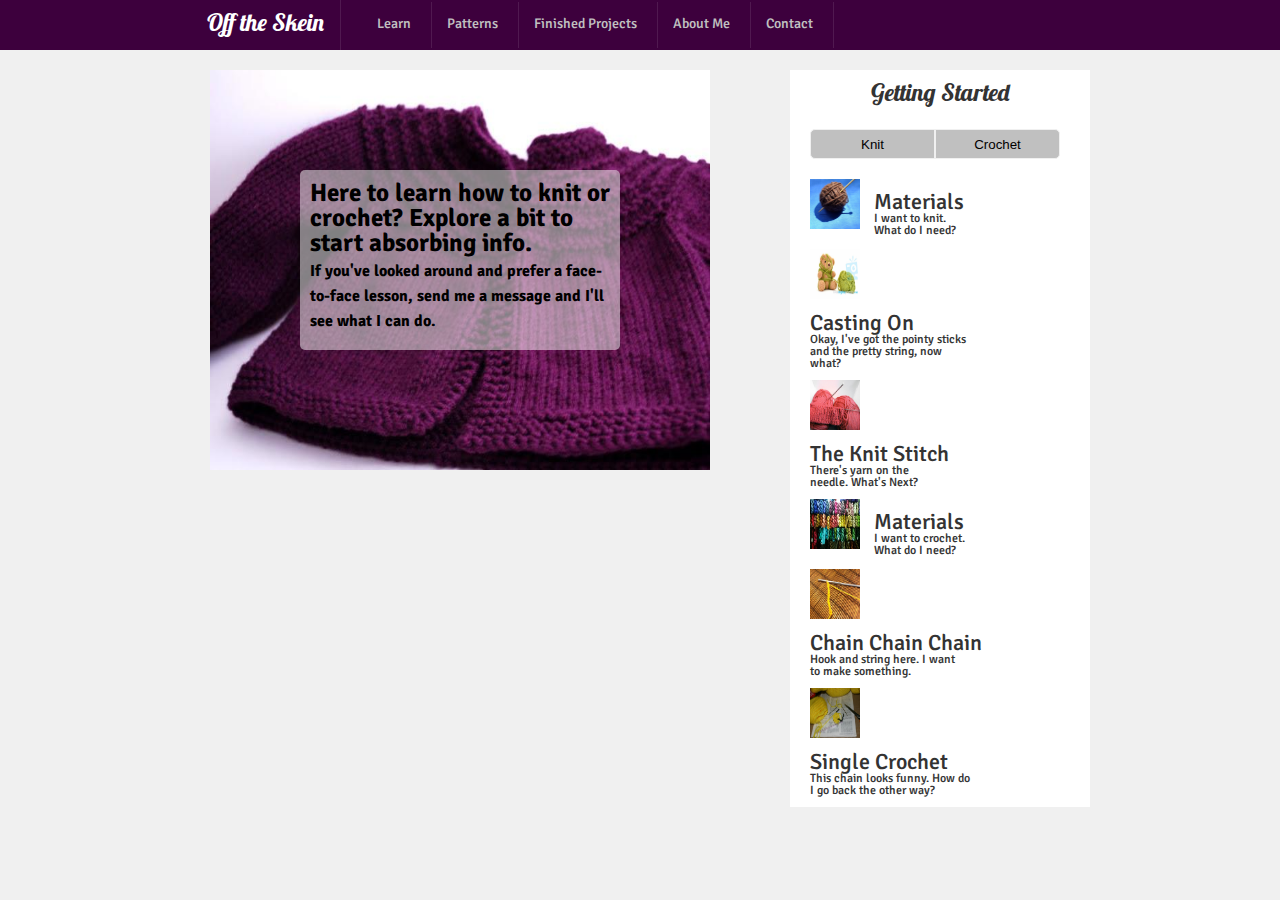
==== index.html @ 9789589d "css & image updates" ====
<!DOCTYPE html>
<head>
	<title>Off the Skein - Knit and Crochet
	</title>
	<link rel="stylesheet" type="text/css" href="style.css" />
	<link rel="stylesheet" type="text/css" href="reset.css" />
	<link href='http://fonts.googleapis.com/css?family=Lobster|Shadows+Into+Light' rel='stylesheet' type='text/css'>
	<link href='http://fonts.googleapis.com/css?family=Signika:400,300,600,700' rel='stylesheet' type='text/css'>
	<meta charset="utf-8">
</head>
<body>
	<header>
		<div id="header-wrapper">
			<div id="header-left">
				<ul>
					<li>
						<a id="title" href="index.html">
							<div id="title-wrapper">
								<h3>Off the Skein</h3>
							</div>
						</a>
					</li>
					<li>
						<a href="learn.html">
							<div class="link-wrapper">
								<h5>Learn</h5>
							</div>
						</a>
					</li>
					<li>
						<a href="patterns.html">
							<div class="link-wrapper">
								<h5>Patterns</h5>
							</div>
						</a>
					</li>
					<li>
						<a href="finished.html">
							<div class="link-wrapper">
								<h5>Finished Projects</h5>
							</div>
						</a>
					</li>
					<li>
						<a href="about.html">
							<div class="link-wrapper">
								<h5>About Me</h5>
							</div>
						</a>
					</li>
					<li>
						<a href="contact.html">
							<div class="link-wrapper">
								<h5>Contact</h5>
							</div>
						</a>
					</li>
				</ul>
			</div>
			<div id="header-right">
				<ul>
					<li>
						<a href="!http://static.viewbook.com/images/social_icons/facebook_32.png!:http://https://www.facebook.com/OffTheSkein">Facebook</a>
					</li>
					<li>
						<a data-pin-do="buttonFollow" href="http://www.pinterest.com/lhicks42/">Pinterest</a>
						<!-- Please call pinit.js only once per page -->
						<script type="text/javascript" async src="//assets.pinterest.com/js/pinit.js"></script>
					</li>
					<li>
						<a href="https://www.etsy.com/shop/OffTheSkein?ref=l2-shopheader-name">Etsy</a>
					</li>
				</ul>
			</div>
		</div>	
	</header>
	<div id="middle-wrapper">
		<section>
			<div id="background-direction-wrapper">
				<div id="direction-wrapper">
					<p>Here to learn how to knit or crochet? Explore a bit to start absorbing info.<br><span>If you've looked around and prefer a face-to-face lesson, send me a <a href="contact.html">message</a> and I'll see what I can do.</span></p>
				</div>
			</div>
		</section>
		<aside>
			<div id="good-stuff-wrapper">
				<div id="heading-wrapper">
					<h3>Getting Started</h3>
				</div>
				<div id="button-wrapper">
					<button id="left-button" class="craft-type-button">Knit</button>
					<button id="right-button" class="craft-type-button">Crochet</button>
				</div>
				<div id="knitting-thumbs">
					<ul>
						<li>
							<a href="http://www.youtube.com/watch?v=bh2YSbHoeXE">
								<div class="lesson-link">
									<img class="thumb-image" src="knitmaterials.jpg" alt="materials" />
									<div class="lesson-text">
										<h4>Materials</h4>
										<div class="lesson-intro">
											<h6>I want to knit. What do I need?</h6>
										</div>
									</div>
								</div>
							</a>
						</li>
						<li>
							<a href="http://www.youtube.com/watch?v=nWJQvsZ6kT0">
								<div class="lesson-link">
									<img class="thumb-image" src="knitcaston.jpg" alt="casting on" />
									<div class="lesson-text">
										<h4>Casting On</h4>
										<div class="lesson-intro">
											<h6>Okay, I've got the pointy sticks and the pretty string, now what?</h6>
										</div>
									</div>
								</div>
							</a>
						</li>
						<li>
							<a href="http://www.youtube.com/watch?v=x4kSztvq-vI">
								<div class="lesson-link">
									<img class="thumb-image" src="knitstitch.jpg" alt="knit stitch" />
									<div class="lesson-text">
										<h4>The Knit Stitch</h4>
										<div class="lesson-intro">
											<h6>There's yarn on the needle. What's Next?</h6>
										</div>
									</div>
								</div>
							</a>
						</li>
					</ul>
				</div>
				<div id="crochet-thumbs">
					<ul>
						<li>
							<a href="http://www.youtube.com/watch?v=3do-GdT_8Nc">
								<div class="lesson-link">
									<img class="thumb-image" src="crochetmaterials.jpg" alt="crochet materials" />
									<div class="lesson-text">
										<h4>Materials</h4>
										<div class="lesson-intro">
											<h6>I want to crochet. What do I need?</h6>
										</div>
									</div>
								</div>
							</a>
						</li>
						<li>
							<a href="http://www.youtube.com/watch?v=GjoVWbYhWuc">
								<div class="lesson-link">
									<img class="thumb-image" src="crochetchain.jpg" alt="chain" />
									<div class="lesson-text">
										<h4>Chain Chain Chain</h4>
										<div class="lesson-intro">
											<h6>Hook and string here. I want to make something.</h6>
										</div>
									</div>
								</div>
							</a>
						</li>
						<li>
							<a href="http://www.youtube.com/watch?v=wgVOkQcf5qw">
								<div class="lesson-link">
									<img class="thumb-image" src="singlecrochet.jpg" alt="the next row" />
									<div class="lesson-text">
										<h4>Single Crochet</h4>
										<div class="lesson-intro">
											<h6>This chain looks funny. How do I go back the other way?</h6>
										</div>
									</div>
								</div>
							</a>
						</li>
					</ul>	
				</div>
			</div>
		</aside>
	</div>
	<footer>
		
	</footer>
</body>
</html>
---- style.css ----
* {
	/*border: 1px solid red !important;*/
}
body {
	background-color: #f0f0f0;
}
h1, h2, h3 {
	font-family: 'Lobster',verdana,arial,sans-serif !important;
}
h4, h5, h6, p {
	font-family: 'Signika', verdana, arial, sans-serif !important;
}
h1 {
	font-size: 28px !important;
	font-weight: 700 !important;
}
h2 {
	font-size: 26px !important;
	font-weight: 600 !important;
}
h3 {
	font-size: 24px !important;
	font-weight: 500 !important;
}
h4 {
	font-size: 22px !important;
	font-weight: 500 !important;
}
h5 {
	font-size: 14px !important;
	font-weight: 500 !important;
}
h6 {
	font-size: 12px !important;
	font-weight: 500 !important;
}
a {
	text-decoration: none;
	color: inherit;
}
/*******header************/
#header-wrapper, #middle-wrapper {
	max-width: 900px;
	margin: auto;
}
header {
	position: relative;
	overflow: hidden;
	height: 50px;
	background-color: #3d003d;
}
#header-left, #header-right, header ul li {
	display: inline-block;
}
header ul li {
	padding-right: 10px;
	float: left;
}
#header-left, #header-right {
	vertical-align: middle;
}
#header-left {
	float: left;
	left: 0;
	width: 640px;
}
#header-right {
	float: right;
	margin-left: 610px;
}
#title-wrapper {
	color: #fff;
	height: 50px;
	width: 150px;
	text-align: center;
}
#title-wrapper, .link-wrapper {
	border-right: 1px solid #501950;
}
#title-wrapper h3 {
	padding-top: 10px;
}
.link-wrapper {
	width: 100%;
	height: 46px;
	text-align: center;
	margin: 2px auto;
	padding: 0 10px;
	float: left;
}
.link-wrapper h5 {
	color: #c0c0c0;
	padding-top: 15px;
	padding-left: 5px;
}
/****middle**********/
#middle-wrapper {
	position: relative;
	color: #333;
}
section {
	float: left;
	width: 500px;	
}
#background-direction-wrapper {
	width: 500px;
	height: 300px;
	background-image: url('babysweater.jpg');
	background-size: 500px 400px;
	background-repeat: no-repeat;
	background-color: transparent;
	margin: 20px;
	padding-top: 100px;
}
#direction-wrapper {
	margin: auto;
	background: rgba(255, 255, 255, 0.5);
	width: 320px;
	height: 180px;
	border-radius: 5px;
}
section p {
	width: 300px;
	height: 200px;
	font-size: 25px;
	margin: 0 auto;
	font-weight: bold;
	color: #000;
	padding-top: 10px;
}
section p span {
	font-size: 16px;
}
section p a:hover {
	text-decoration: underline;
	color: #c0c0c0;
}
/***aside***/
aside {
	float: right;
	margin-left: 550px;
	width: 300px;
}
#good-stuff-wrapper {
	margin-top: 20px;
	background-color: #fff;
	padding: 10px;
}
#heading-wrapper {
	text-align: center;
}
aside h3 {
	padding-bottom: 15px;
	margin: auto;
}
button {
	border: 1px solid #f0f0f0;
	background-color: #c0c0c0;
	width: 125px;
	height: 30px;
	float: left;
	margin-bottom: 10px;
}
#button-wrapper {
	margin: 10px;
}
#left-button {
	border-radius: 5px 0 0 5px;
}
#right-button {
	border-radius: 0 5px 5px 0;
}
#knitting-thumbs ul li, #crochet-thumbs ul li, .thumb-image, .lesson-text {
	display: inline-block;
	padding: 5px;
}
#knitting-thumbs ul li, #crochet-thumbs ul li {
	width: 100%;
	height: 60px;
}
.thumb-image {
	height: 50px;
	width: 50px;
}
.lesson-intro {
	width: 60%;
}
/***media queries***/
@media screen and (max-width: 820px) {
	
}
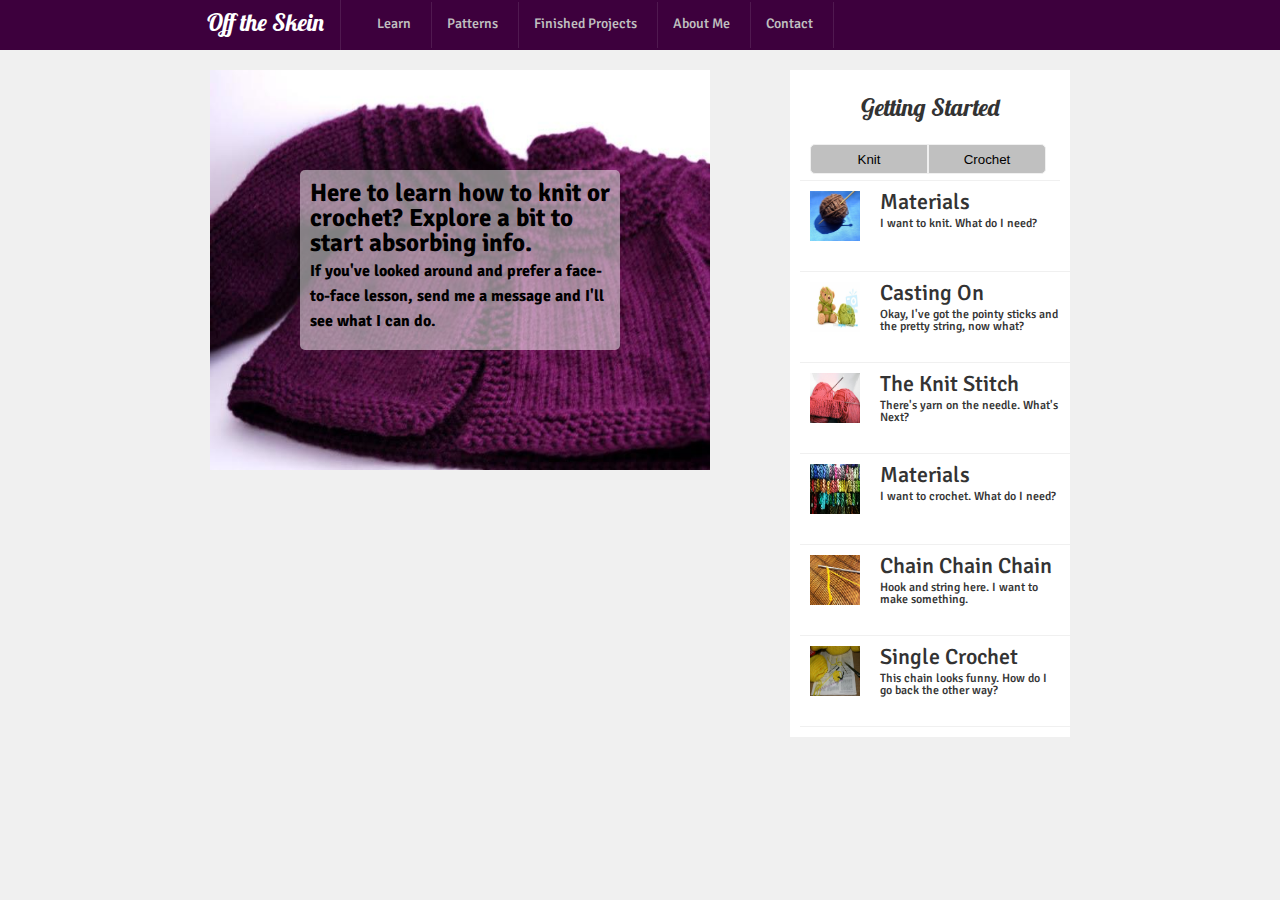
==== commit 509bcb84: "CSS updates" ====
--- a/index.html
+++ b/index.html
@@ -89,7 +89,7 @@
 				</div>
 				<div id="button-wrapper">
 					<button id="left-button" class="craft-type-button">Knit</button>
-					<button id="right-button" class="craft-type-button">Crochet</button>
+					<button id="right-button" class="craft-type-button">Crochet</button><br>
 				</div>
 				<div id="knitting-thumbs">
 					<ul>
--- a/style.css
+++ b/style.css
@@ -142,7 +142,7 @@
 	width: 300px;
 }
 #good-stuff-wrapper {
-	margin-top: 20px;
+	margin: 20px 20px 0 0;
 	background-color: #fff;
 	padding: 10px;
 }
@@ -150,16 +150,20 @@
 	text-align: center;
 }
 aside h3 {
-	padding-bottom: 15px;
+	padding: 15px 0;
 	margin: auto;
 }
 button {
 	border: 1px solid #f0f0f0;
 	background-color: #c0c0c0;
-	width: 125px;
+	width: 118px;
 	height: 30px;
 	float: left;
 	margin-bottom: 10px;
+}
+button:hover, {
+	background-color: #404040;
+	color: #f0f0f0;
 }
 #button-wrapper {
 	margin: 10px;
@@ -171,19 +175,33 @@
 	border-radius: 0 5px 5px 0;
 }
 #knitting-thumbs ul li, #crochet-thumbs ul li, .thumb-image, .lesson-text {
-	display: inline-block;
 	padding: 5px;
+	display: block;
+	margin-bottom: 5px;
 }
 #knitting-thumbs ul li, #crochet-thumbs ul li {
-	width: 100%;
-	height: 60px;
+	width: 260px;
+	height: 80px;
+	border-bottom: 1px solid #f0f0f0;
+	margin: auto;
+}
+#knitting-thumbs {
+	margin-top: 20px;
+	border-top: 1px solid #f0f0f0;
 }
 .thumb-image {
 	height: 50px;
 	width: 50px;
+	float: left;
+	top: 0;
+}
+.lesson-text {
+	float: right;
+	width: 180px;
+	top: 0;
 }
 .lesson-intro {
-	width: 60%;
+	padding-top: 5px;
 }
 /***media queries***/
 @media screen and (max-width: 820px) {
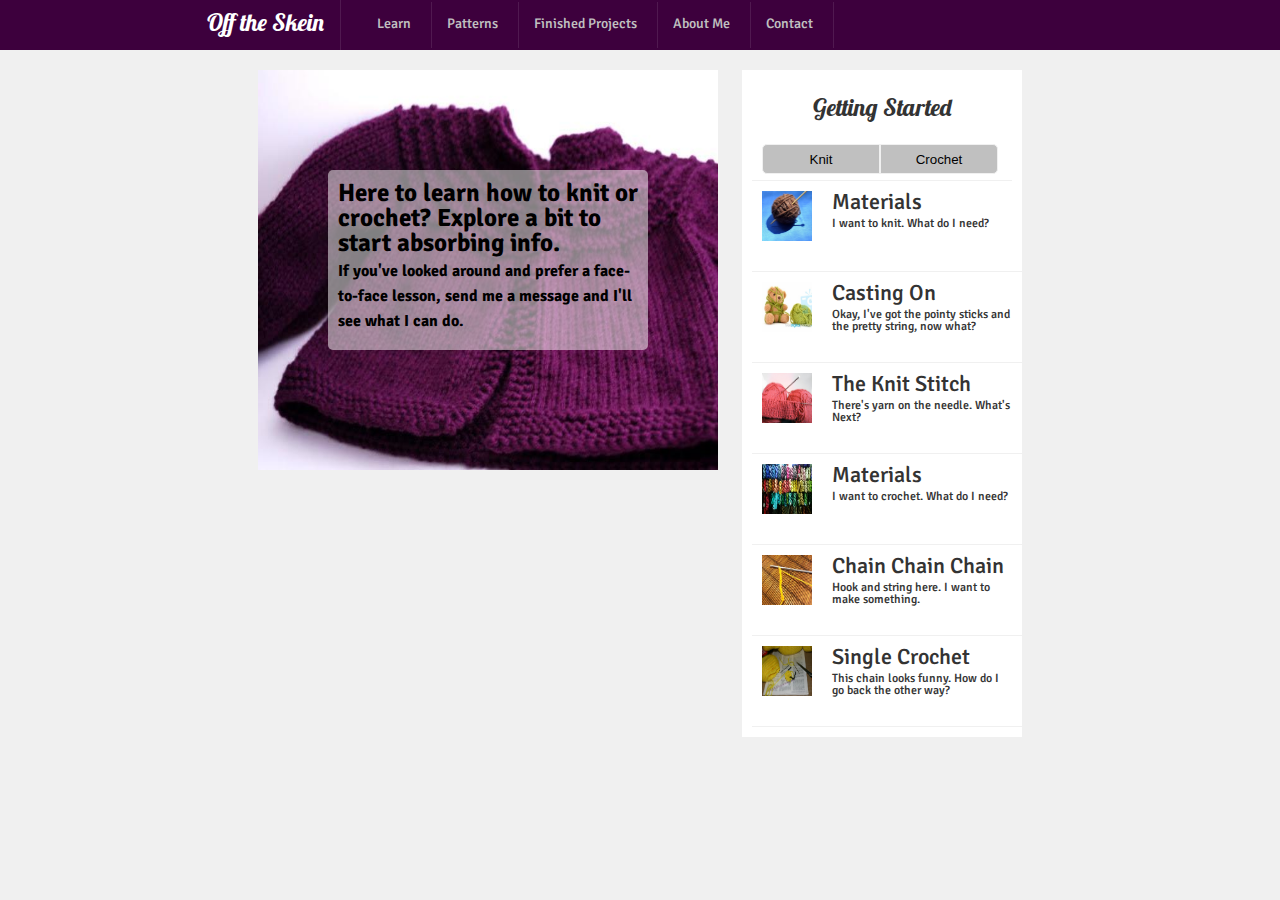
==== commit 3d2dd0cd: "responsive updates" ====
--- a/index.html
+++ b/index.html
@@ -75,110 +75,114 @@
 		</div>	
 	</header>
 	<div id="middle-wrapper">
-		<section>
-			<div id="background-direction-wrapper">
-				<div id="direction-wrapper">
-					<p>Here to learn how to knit or crochet? Explore a bit to start absorbing info.<br><span>If you've looked around and prefer a face-to-face lesson, send me a <a href="contact.html">message</a> and I'll see what I can do.</span></p>
+		<div id="section-wrapper">
+			<section>
+				<div id="background-direction-wrapper">
+					<div id="direction-wrapper">
+						<p>Here to learn how to knit or crochet? Explore a bit to start absorbing info.<br><span>If you've looked around and prefer a face-to-face lesson, send me a <a href="contact.html">message</a> and I'll see what I can do.</span></p>
+					</div>
 				</div>
-			</div>
-		</section>
-		<aside>
-			<div id="good-stuff-wrapper">
-				<div id="heading-wrapper">
-					<h3>Getting Started</h3>
-				</div>
-				<div id="button-wrapper">
-					<button id="left-button" class="craft-type-button">Knit</button>
-					<button id="right-button" class="craft-type-button">Crochet</button><br>
-				</div>
-				<div id="knitting-thumbs">
-					<ul>
-						<li>
-							<a href="http://www.youtube.com/watch?v=bh2YSbHoeXE">
-								<div class="lesson-link">
-									<img class="thumb-image" src="knitmaterials.jpg" alt="materials" />
-									<div class="lesson-text">
-										<h4>Materials</h4>
-										<div class="lesson-intro">
-											<h6>I want to knit. What do I need?</h6>
+			</section>
+		</div>
+		<div id="aside-wrapper">
+			<aside>
+				<div id="good-stuff-wrapper">
+					<div id="heading-wrapper">
+						<h3>Getting Started</h3>
+					</div>
+					<div id="button-wrapper">
+						<button id="left-button" class="craft-type-button">Knit</button>
+						<button id="right-button" class="craft-type-button">Crochet</button><br>	
+					</div>
+					<div id="knitting-thumbs">
+						<ul>
+							<li>
+								<a href="http://www.youtube.com/watch?v=bh2YSbHoeXE">
+									<div class="lesson-link">
+										<img class="thumb-image" src="knitmaterials.jpg" alt="materials" />
+										<div class="lesson-text">
+											<h4>Materials</h4>
+											<div class="lesson-intro">
+												<h6>I want to knit. What do I need?</h6>
+											</div>
 										</div>
 									</div>
-								</div>
-							</a>
-						</li>
-						<li>
-							<a href="http://www.youtube.com/watch?v=nWJQvsZ6kT0">
-								<div class="lesson-link">
-									<img class="thumb-image" src="knitcaston.jpg" alt="casting on" />
-									<div class="lesson-text">
-										<h4>Casting On</h4>
-										<div class="lesson-intro">
-											<h6>Okay, I've got the pointy sticks and the pretty string, now what?</h6>
+								</a>
+							</li>
+							<li>
+								<a href="http://www.youtube.com/watch?v=nWJQvsZ6kT0">
+									<div class="lesson-link">
+										<img class="thumb-image" src="knitcaston.jpg" alt="casting on" />
+										<div class="lesson-text">
+											<h4>Casting On</h4>
+											<div class="lesson-intro">
+												<h6>Okay, I've got the pointy sticks and the pretty string, now what?</h6>
+											</div>
 										</div>
 									</div>
-								</div>
-							</a>
-						</li>
-						<li>
-							<a href="http://www.youtube.com/watch?v=x4kSztvq-vI">
-								<div class="lesson-link">
-									<img class="thumb-image" src="knitstitch.jpg" alt="knit stitch" />
-									<div class="lesson-text">
-										<h4>The Knit Stitch</h4>
-										<div class="lesson-intro">
-											<h6>There's yarn on the needle. What's Next?</h6>
+								</a>
+							</li>
+							<li>
+								<a href="http://www.youtube.com/watch?v=x4kSztvq-vI">
+									<div class="lesson-link">
+										<img class="thumb-image" src="knitstitch.jpg" alt="knit stitch" />
+										<div class="lesson-text">
+											<h4>The Knit Stitch</h4>
+											<div class="lesson-intro">
+												<h6>There's yarn on the needle. What's Next?</h6>
+											</div>
 										</div>
 									</div>
-								</div>
-							</a>
-						</li>
-					</ul>
-				</div>
-				<div id="crochet-thumbs">
-					<ul>
-						<li>
-							<a href="http://www.youtube.com/watch?v=3do-GdT_8Nc">
-								<div class="lesson-link">
-									<img class="thumb-image" src="crochetmaterials.jpg" alt="crochet materials" />
-									<div class="lesson-text">
-										<h4>Materials</h4>
-										<div class="lesson-intro">
-											<h6>I want to crochet. What do I need?</h6>
+								</a>
+							</li>
+						</ul>
+					</div>
+					<div id="crochet-thumbs">
+						<ul>
+							<li>
+								<a href="http://www.youtube.com/watch?v=3do-GdT_8Nc">
+									<div class="lesson-link">
+										<img class="thumb-image" src="crochetmaterials.jpg" alt="crochet materials" />
+										<div class="lesson-text">
+											<h4>Materials</h4>
+											<div class="lesson-intro">
+												<h6>I want to crochet. What do I need?</h6>
+											</div>
 										</div>
 									</div>
-								</div>
-							</a>
-						</li>
-						<li>
-							<a href="http://www.youtube.com/watch?v=GjoVWbYhWuc">
-								<div class="lesson-link">
-									<img class="thumb-image" src="crochetchain.jpg" alt="chain" />
-									<div class="lesson-text">
-										<h4>Chain Chain Chain</h4>
-										<div class="lesson-intro">
-											<h6>Hook and string here. I want to make something.</h6>
+								</a>
+							</li>
+							<li>
+								<a href="http://www.youtube.com/watch?v=GjoVWbYhWuc">
+									<div class="lesson-link">
+										<img class="thumb-image" src="crochetchain.jpg" alt="chain" />
+										<div class="lesson-text">
+											<h4>Chain Chain Chain</h4>
+											<div class="lesson-intro">
+												<h6>Hook and string here. I want to make something.</h6>
+											</div>
 										</div>
 									</div>
-								</div>
-							</a>
-						</li>
-						<li>
-							<a href="http://www.youtube.com/watch?v=wgVOkQcf5qw">
-								<div class="lesson-link">
-									<img class="thumb-image" src="singlecrochet.jpg" alt="the next row" />
-									<div class="lesson-text">
-										<h4>Single Crochet</h4>
-										<div class="lesson-intro">
-											<h6>This chain looks funny. How do I go back the other way?</h6>
+								</a>
+							</li>
+							<li>
+								<a href="http://www.youtube.com/watch?v=wgVOkQcf5qw">
+									<div class="lesson-link">
+										<img class="thumb-image" src="singlecrochet.jpg" alt="the next row" />
+										<div class="lesson-text">
+											<h4>Single Crochet</h4>
+											<div class="lesson-intro">
+												<h6>This chain looks funny. How do I go back the other way?</h6>
+											</div>
 										</div>
 									</div>
-								</div>
-							</a>
-						</li>
-					</ul>	
+								</a>
+							</li>
+						</ul>	
+					</div>
 				</div>
-			</div>
-		</aside>
+			</aside>
+		</div>
 	</div>
 	<footer>
 		
--- a/style.css
+++ b/style.css
@@ -48,8 +48,9 @@
 	overflow: hidden;
 	height: 50px;
 	background-color: #3d003d;
-}
-#header-left, #header-right, header ul li {
+	width: 100%;
+}
+#header-left, #header-right, header ul li, #section-wrapper, #aside-wrapper {
 	display: inline-block;
 }
 header ul li {
@@ -97,16 +98,23 @@
 #middle-wrapper {
 	position: relative;
 	color: #333;
-}
-section {
-	float: left;
+	max-width: 900px;
+	text-align: center;
+	vertical-align: top;
+}
+#section-wrapper, #aside-wrapper {
+	margin: 0 auto;
+	text-align: left;
+	vertical-align: top;
+}
+#section-wrapper {
 	width: 500px;	
 }
 #background-direction-wrapper {
-	width: 500px;
+	max-width: 500px;
 	height: 300px;
 	background-image: url('babysweater.jpg');
-	background-size: 500px 400px;
+	background-size: 100% 100%;
 	background-repeat: no-repeat;
 	background-color: transparent;
 	margin: 20px;
@@ -137,8 +145,6 @@
 }
 /***aside***/
 aside {
-	float: right;
-	margin-left: 550px;
 	width: 300px;
 }
 #good-stuff-wrapper {
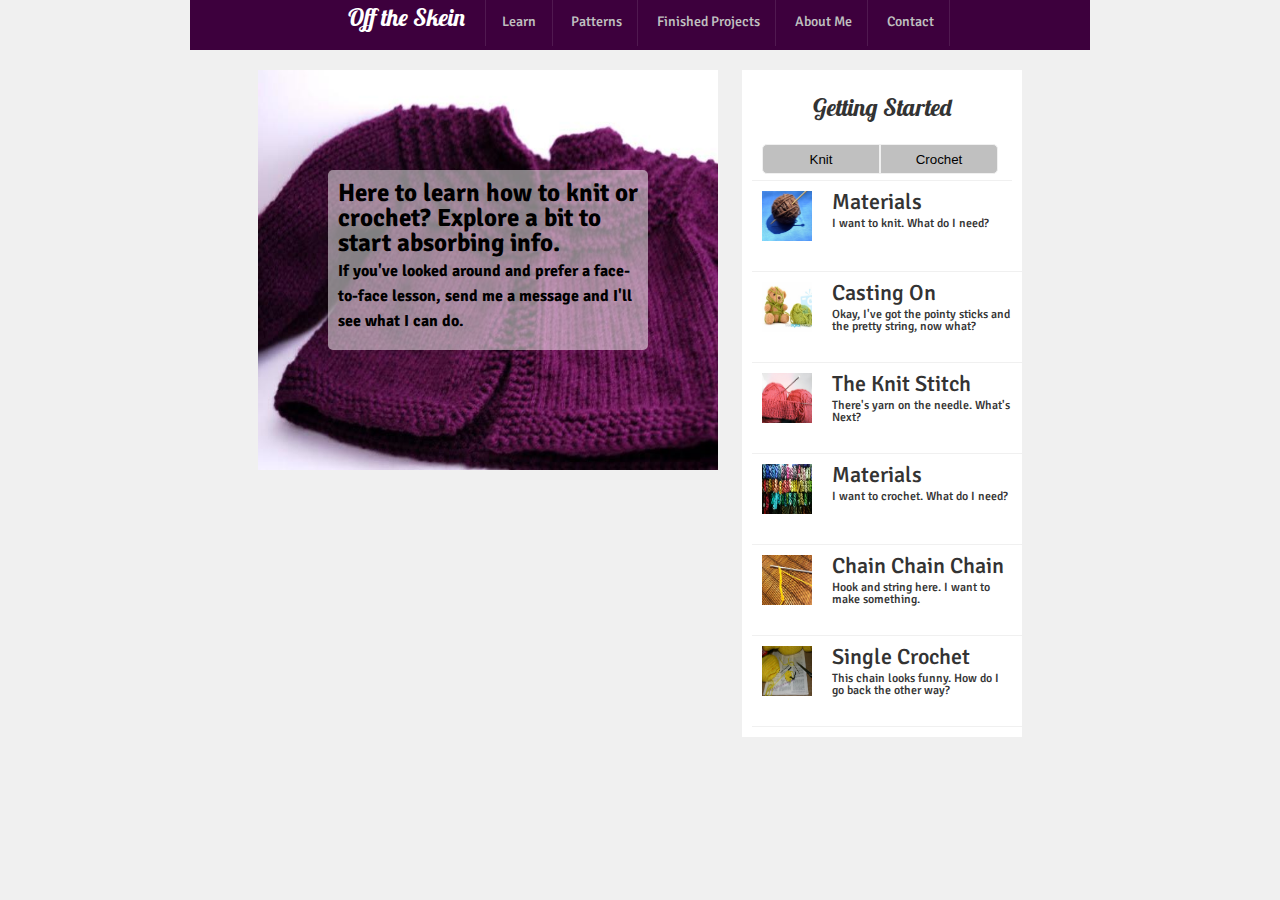
==== commit be527b5b: "header updates" ====
--- a/index.html
+++ b/index.html
@@ -11,67 +11,50 @@
 <body>
 	<header>
 		<div id="header-wrapper">
-			<div id="header-left">
-				<ul>
-					<li>
-						<a id="title" href="index.html">
-							<div id="title-wrapper">
-								<h3>Off the Skein</h3>
-							</div>
-						</a>
-					</li>
-					<li>
-						<a href="learn.html">
-							<div class="link-wrapper">
-								<h5>Learn</h5>
-							</div>
-						</a>
-					</li>
-					<li>
-						<a href="patterns.html">
-							<div class="link-wrapper">
-								<h5>Patterns</h5>
-							</div>
-						</a>
-					</li>
-					<li>
-						<a href="finished.html">
-							<div class="link-wrapper">
-								<h5>Finished Projects</h5>
-							</div>
-						</a>
-					</li>
-					<li>
-						<a href="about.html">
-							<div class="link-wrapper">
-								<h5>About Me</h5>
-							</div>
-						</a>
-					</li>
-					<li>
-						<a href="contact.html">
-							<div class="link-wrapper">
-								<h5>Contact</h5>
-							</div>
-						</a>
-					</li>
-				</ul>
-			</div>
-			<div id="header-right">
-				<ul>
-					<li>
-						<a href="!http://static.viewbook.com/images/social_icons/facebook_32.png!:http://https://www.facebook.com/OffTheSkein">Facebook</a>
-					</li>
-					<li>
-						<a data-pin-do="buttonFollow" href="http://www.pinterest.com/lhicks42/">Pinterest</a>
-						<!-- Please call pinit.js only once per page -->
-						<script type="text/javascript" async src="//assets.pinterest.com/js/pinit.js"></script>
-					</li>
-					<li>
-						<a href="https://www.etsy.com/shop/OffTheSkein?ref=l2-shopheader-name">Etsy</a>
-					</li>
-				</ul>
-			</div>
+			<ul>
+				<li>
+					<a id="title" href="index.html">
+						<div id="title-wrapper">
+							<h3>Off the Skein</h3>
+						</div>
+					</a>
+				</li>
+				<li>
+					<a href="learn.html">
+						<div id="first-link" class="link-wrapper">
+							<h5>Learn</h5>
+						</div>
+					</a>
+				</li>
+				<li>
+					<a href="patterns.html">
+						<div class="link-wrapper">
+							<h5>Patterns</h5>
+						</div>
+					</a>
+				</li>
+				<li>
+					<a href="finished.html">
+						<div class="link-wrapper">
+							<h5>Finished Projects</h5>
+						</div>
+					</a>
+				</li>
+				<li>
+					<a href="about.html">
+						<div class="link-wrapper">
+							<h5>About Me</h5>
+						</div>
+					</a>
+				</li>
+				<li>
+					<a href="contact.html">
+						<div class="link-wrapper">
+							<h5>Contact</h5>
+						</div>
+					</a>
+				</li>
+			</ul>
 		</div>	
 	</header>
 	<div id="middle-wrapper">
--- a/style.css
+++ b/style.css
@@ -43,31 +43,23 @@
 	max-width: 900px;
 	margin: auto;
 }
-header {
+#header-wrapper {
 	position: relative;
 	overflow: hidden;
 	height: 50px;
 	background-color: #3d003d;
-	width: 100%;
-}
-#header-left, #header-right, header ul li, #section-wrapper, #aside-wrapper {
+	vertical-align: middle;
+	text-align: center;
+}
+header ul li, #section-wrapper, #aside-wrapper {
 	display: inline-block;
 }
 header ul li {
-	padding-right: 10px;
-	float: left;
-}
-#header-left, #header-right {
-	vertical-align: middle;
-}
-#header-left {
-	float: left;
-	left: 0;
-	width: 640px;
-}
-#header-right {
-	float: right;
-	margin-left: 610px;
+	text-align: center;
+	height: 100%;
+}
+#title-wrapper h3 {
+	margin: 0 auto;
 }
 #title-wrapper {
 	color: #fff;
@@ -75,24 +67,21 @@
 	width: 150px;
 	text-align: center;
 }
-#title-wrapper, .link-wrapper {
+#first-link {
+	border-left: 1px solid #501950;
+}
+.link-wrapper {
 	border-right: 1px solid #501950;
-}
-#title-wrapper h3 {
-	padding-top: 10px;
 }
 .link-wrapper {
 	width: 100%;
 	height: 46px;
 	text-align: center;
-	margin: 2px auto;
-	padding: 0 10px;
-	float: left;
+	margin: auto;
 }
 .link-wrapper h5 {
 	color: #c0c0c0;
-	padding-top: 15px;
-	padding-left: 5px;
+	padding: 15px 15px;
 }
 /****middle**********/
 #middle-wrapper {
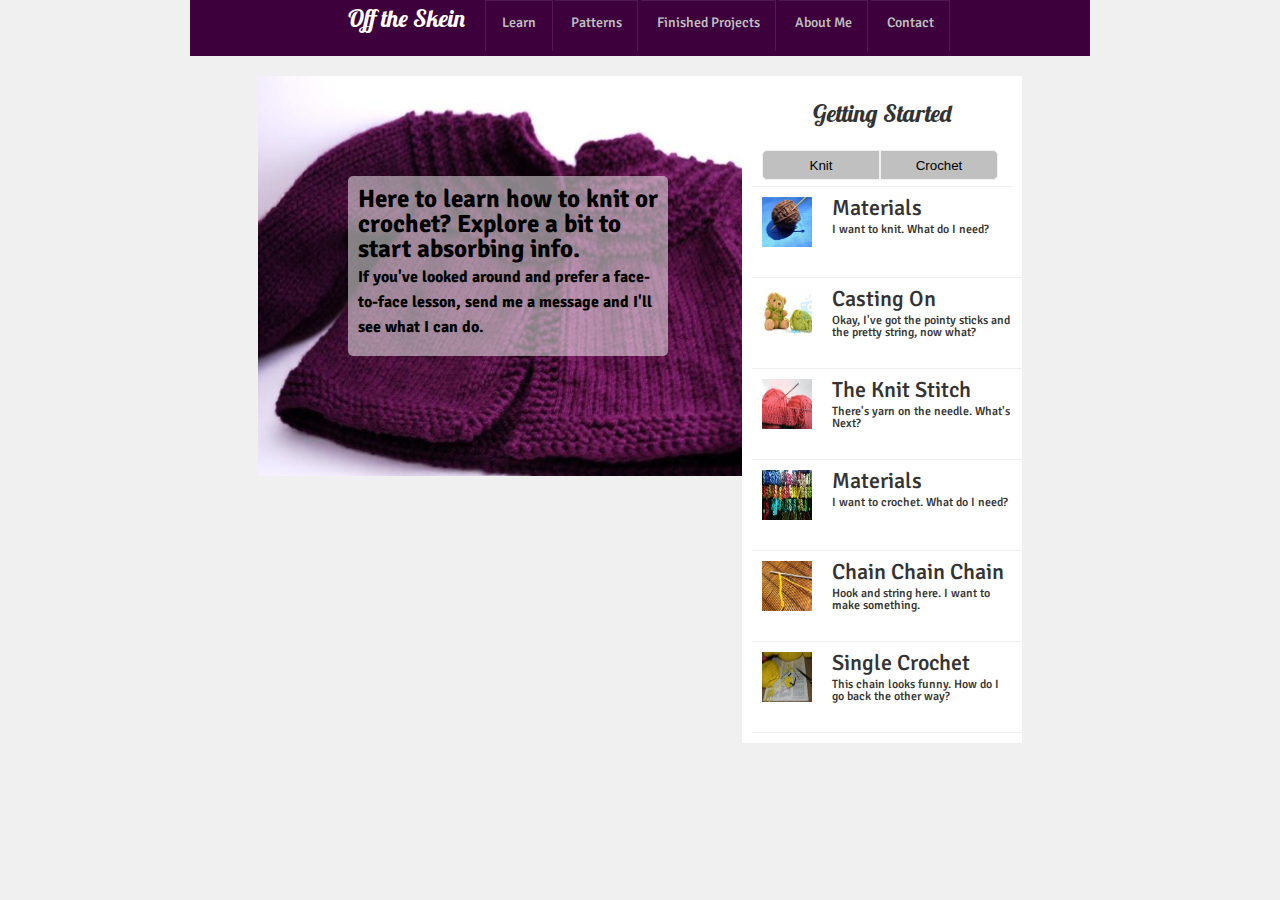
==== commit ad446a26: "responsive header updates" ====
--- a/index.html
+++ b/index.html
@@ -20,39 +20,51 @@
 					</a>
 				</li>
 				<li>
-					<a href="learn.html">
-						<div id="first-link" class="link-wrapper">
-							<h5>Learn</h5>
+					<div id="page-links-wrapper">
+						<div id="left-links">
+							<ul>
+								<li>
+									<a href="learn.html">
+										<div id="first-link" class="link-wrapper">
+											<h5>Learn</h5>
+										</div>
+									</a>
+								</li>
+								<li>
+									<a href="patterns.html">
+										<div class="link-wrapper">
+											<h5>Patterns</h5>
+										</div>
+									</a>
+								</li>
+								<li>
+									<a href="finished.html">
+										<div class="link-wrapper">
+											<h5>Finished Projects</h5>
+										</div>
+									</a>
+								</li>
+							</ul>
 						</div>
-					</a>
-				</li>
-				<li>
-					<a href="patterns.html">
-						<div class="link-wrapper">
-							<h5>Patterns</h5>
+						<div id="right-links">
+							<ul>
+								<li>
+									<a href="about.html">
+										<div class="link-wrapper">
+											<h5>About Me</h5>
+										</div>
+									</a>
+								</li>
+								<li>
+									<a href="contact.html">
+										<div class="link-wrapper">
+											<h5>Contact</h5>
+										</div>
+									</a>
+								</li>
+							</ul>
 						</div>
-					</a>
-				</li>
-				<li>
-					<a href="finished.html">
-						<div class="link-wrapper">
-							<h5>Finished Projects</h5>
-						</div>
-					</a>
-				</li>
-				<li>
-					<a href="about.html">
-						<div class="link-wrapper">
-							<h5>About Me</h5>
-						</div>
-					</a>
-				</li>
-				<li>
-					<a href="contact.html">
-						<div class="link-wrapper">
-							<h5>Contact</h5>
-						</div>
-					</a>
+					</div>
 				</li>
 			</ul>
 		</div>	
--- a/style.css
+++ b/style.css
@@ -41,17 +41,19 @@
 /*******header************/
 #header-wrapper, #middle-wrapper {
 	max-width: 900px;
-	margin: auto;
+	margin: 0 auto;
 }
 #header-wrapper {
 	position: relative;
 	overflow: hidden;
-	height: 50px;
+	min-height: 50px;
 	background-color: #3d003d;
 	vertical-align: middle;
 	text-align: center;
-}
-header ul li, #section-wrapper, #aside-wrapper {
+	padding: 0;
+	border: none;
+}
+header ul li, #section-wrapper, #aside-wrapper, #left-links, #right-links {
 	display: inline-block;
 }
 header ul li {
@@ -66,18 +68,18 @@
 	height: 50px;
 	width: 150px;
 	text-align: center;
+	margin: auto;
 }
 #first-link {
 	border-left: 1px solid #501950;
 }
 .link-wrapper {
+	width: 100%;
+	height: 50px;
+	text-align: center;
+	margin: auto;
 	border-right: 1px solid #501950;
-}
-.link-wrapper {
-	width: 100%;
-	height: 46px;
-	text-align: center;
-	margin: auto;
+	border-top: 1px solid #501950;
 }
 .link-wrapper h5 {
 	color: #c0c0c0;
@@ -96,8 +98,11 @@
 	text-align: left;
 	vertical-align: top;
 }
+#section-wrapper, #background-direction-wrapper, #direction-wrapper, section p {
+	width: 100%;
+}
 #section-wrapper {
-	width: 500px;	
+	max-width: 500px;
 }
 #background-direction-wrapper {
 	max-width: 500px;
@@ -112,13 +117,14 @@
 #direction-wrapper {
 	margin: auto;
 	background: rgba(255, 255, 255, 0.5);
-	width: 320px;
+	max-width: 320px;
 	height: 180px;
 	border-radius: 5px;
 }
 section p {
-	width: 300px;
-	height: 200px;
+	max-width: 300px;
+	max-height: 200px;
+	height: 100%;
 	font-size: 25px;
 	margin: 0 auto;
 	font-weight: bold;
@@ -199,6 +205,11 @@
 	padding-top: 5px;
 }
 /***media queries***/
-@media screen and (max-width: 820px) {
-	
+@media screen and (max-width: 500px) {
+	#left-links, #right-links {
+		max-width: 160px;
+	}
+	.link-wrapper {
+		border: 1px solid #501950;
+	}
 }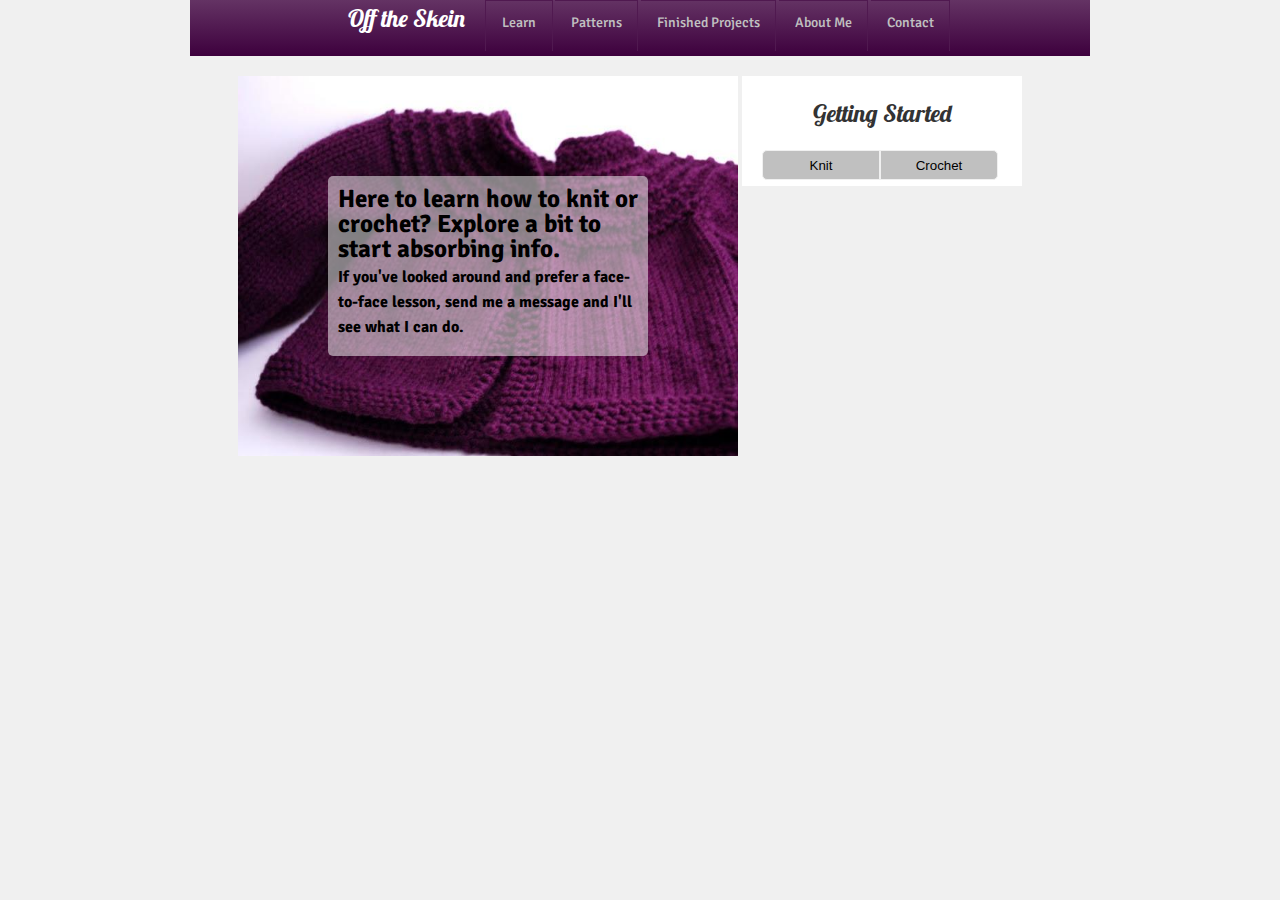
==== commit 8ff3803c: "add javascript file" ====
--- a/index.html
+++ b/index.html
@@ -4,6 +4,7 @@
 	</title>
 	<link rel="stylesheet" type="text/css" href="style.css" />
 	<link rel="stylesheet" type="text/css" href="reset.css" />
+	<script src="jquery-1.11.1.min.js"></script>
 	<link href='http://fonts.googleapis.com/css?family=Lobster|Shadows+Into+Light' rel='stylesheet' type='text/css'>
 	<link href='http://fonts.googleapis.com/css?family=Signika:400,300,600,700' rel='stylesheet' type='text/css'>
 	<meta charset="utf-8">
@@ -182,5 +183,6 @@
 	<footer>
 		
 	</footer>
+	<script src="script.js"></script>
 </body>
 </html>--- a/style.css
+++ b/style.css
@@ -42,12 +42,17 @@
 #header-wrapper, #middle-wrapper {
 	max-width: 900px;
 	margin: 0 auto;
+}
+#header-wrapper, input[type="submit"] {
+	background: -webkit-linear-gradient(#643364, #3d003d);
+	background: -o-linear-gradient(#643364, #3d003d);
+	background: -moz-linear-gradient(#643364, #3d003d);
+	background: linear-gradient(#643364, #3d003d);
 }
 #header-wrapper {
 	position: relative;
 	overflow: hidden;
 	min-height: 50px;
-	background-color: #3d003d;
 	vertical-align: middle;
 	text-align: center;
 	padding: 0;
@@ -106,13 +111,14 @@
 }
 #background-direction-wrapper {
 	max-width: 500px;
-	height: 300px;
+	height: auto;
 	background-image: url('babysweater.jpg');
 	background-size: 100% 100%;
 	background-repeat: no-repeat;
 	background-color: transparent;
-	margin: 20px;
-	padding-top: 100px;
+	margin: 20px auto;
+	padding: 20% 0;
+	position: relative;
 }
 #direction-wrapper {
 	margin: auto;
@@ -161,8 +167,12 @@
 	height: 30px;
 	float: left;
 	margin-bottom: 10px;
-}
-button:hover, {
+	-webkit-transition: background 0.6s ease;
+  	-moz-transition: background 0.6s ease;
+  	-o-transition: background 0.6s ease;
+  	transition: background 0.6s ease;
+}
+button:hover {
 	background-color: #404040;
 	color: #f0f0f0;
 }
@@ -189,6 +199,9 @@
 #knitting-thumbs {
 	margin-top: 20px;
 	border-top: 1px solid #f0f0f0;
+}
+#knitting-thumbs, #crochet-thumbs {
+	display: none;
 }
 .thumb-image {
 	height: 50px;
@@ -203,6 +216,44 @@
 }
 .lesson-intro {
 	padding-top: 5px;
+}
+/*****About Me - page***/
+#content-wrapper {
+	margin: 10%;
+	text-align: left;
+}
+#content-wrapper p {
+	padding-bottom: 20px;
+}
+#content-wrapper h3 {
+	text-transform: capitalize;
+	padding-bottom: 10px;
+}
+/******Contact - page***/
+#form-wrapper h3 {
+	text-transform: capitalize;
+	padding-bottom: 10px;
+}
+#form-wrapper {
+	text-align: center;
+	margin: 10%;
+}
+input[type="text"], input[type="email"] {
+	height: 30px;
+}
+input[type="text"], input[type="email"], form textarea {
+	margin: 10px auto;
+	border-radius: 5px;
+	border: 1px solid #501950;
+	width: 80%;
+}
+input[type="submit"] {
+	width: 60px;
+	height: 30px;
+	border-radius: 5px;
+	border: 1px solid #501950;
+	color: #fff;
+	background: #501950;
 }
 /***media queries***/
 @media screen and (max-width: 500px) {
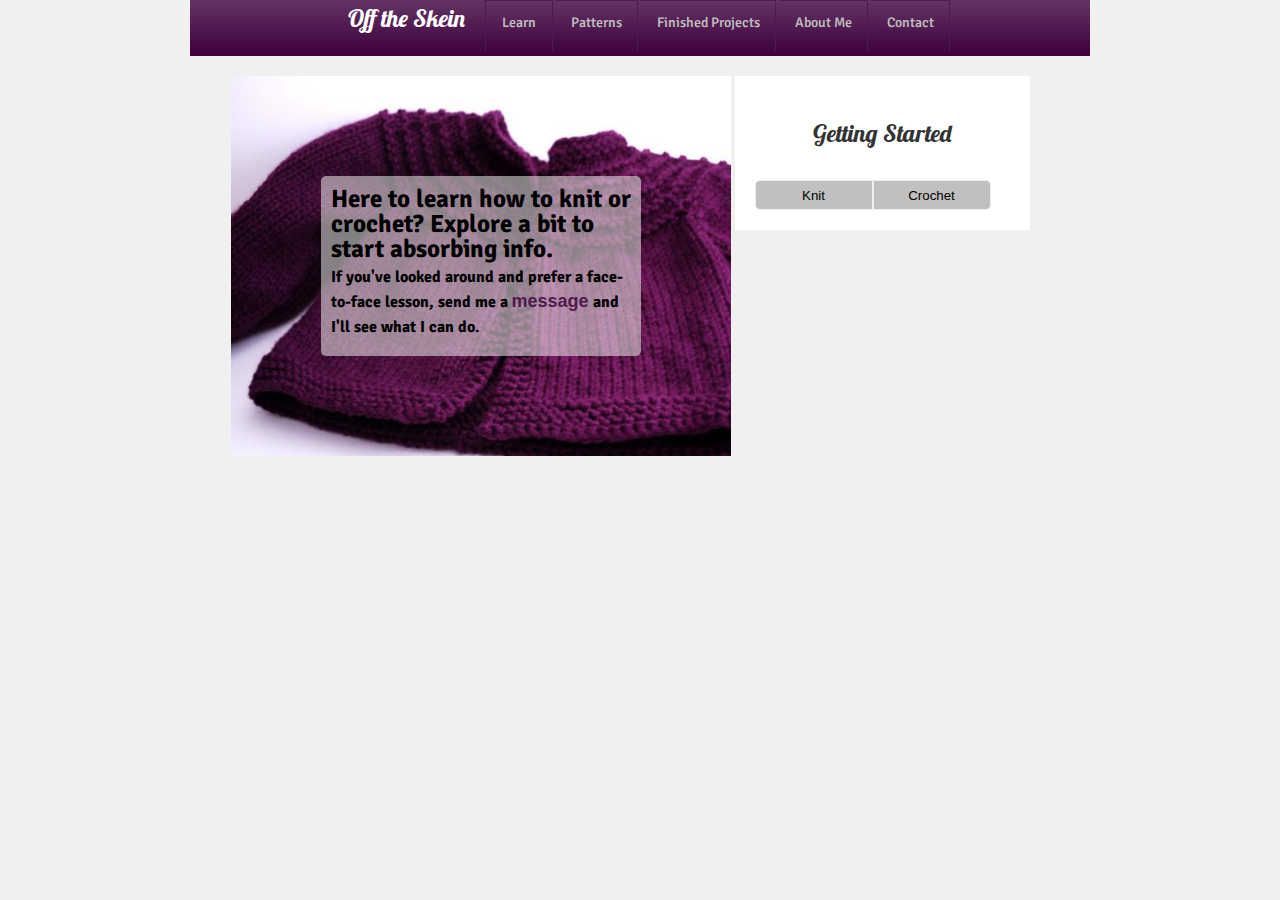
==== commit 1ede61ff: "content and styling updates" ====
--- a/index.html
+++ b/index.html
@@ -4,7 +4,7 @@
 	</title>
 	<link rel="stylesheet" type="text/css" href="style.css" />
 	<link rel="stylesheet" type="text/css" href="reset.css" />
-	<script src="jquery-1.11.1.min.js"></script>
+	<script src="http://ajax.googleapis.com/ajax/libs/jquery/1.11.1/jquery.min.js"></script>
 	<link href='http://fonts.googleapis.com/css?family=Lobster|Shadows+Into+Light' rel='stylesheet' type='text/css'>
 	<link href='http://fonts.googleapis.com/css?family=Signika:400,300,600,700' rel='stylesheet' type='text/css'>
 	<meta charset="utf-8">
@@ -70,8 +70,8 @@
 			</ul>
 		</div>	
 	</header>
-	<div id="middle-wrapper">
-		<div id="section-wrapper">
+	<div class="middle-wrapper">
+		<div class="section-wrapper">
 			<section>
 				<div id="background-direction-wrapper">
 					<div id="direction-wrapper">
@@ -80,7 +80,7 @@
 				</div>
 			</section>
 		</div>
-		<div id="aside-wrapper">
+		<div class="aside-wrapper">
 			<aside>
 				<div id="good-stuff-wrapper">
 					<div id="heading-wrapper">
--- a/style.css
+++ b/style.css
@@ -4,6 +4,7 @@
 body {
 	background-color: #f0f0f0;
 }
+/****headings***/
 h1, h2, h3 {
 	font-family: 'Lobster',verdana,arial,sans-serif !important;
 }
@@ -22,6 +23,20 @@
 	font-size: 24px !important;
 	font-weight: 500 !important;
 }
+#title-wrapper h3 {
+	margin: 0 auto;
+}
+aside h3 {
+	padding: 15px 0;
+	margin: auto;
+}
+#content-wrapper h3, #form-wrapper h3 {
+	text-transform: capitalize;
+	padding-bottom: 10px;
+}
+.middle-wrapper h3 {
+	margin: 20px auto;
+}
 h4 {
 	font-size: 22px !important;
 	font-weight: 500 !important;
@@ -30,136 +45,31 @@
 	font-size: 14px !important;
 	font-weight: 500 !important;
 }
+.link-wrapper h5 {
+	color: #c0c0c0;
+	padding: 15px 15px;
+}
 h6 {
 	font-size: 12px !important;
 	font-weight: 500 !important;
 }
+/****a***/
 a {
 	text-decoration: none;
 	color: inherit;
 }
-/*******header************/
-#header-wrapper, #middle-wrapper {
-	max-width: 900px;
-	margin: 0 auto;
-}
-#header-wrapper, input[type="submit"] {
-	background: -webkit-linear-gradient(#643364, #3d003d);
-	background: -o-linear-gradient(#643364, #3d003d);
-	background: -moz-linear-gradient(#643364, #3d003d);
-	background: linear-gradient(#643364, #3d003d);
-}
-#header-wrapper {
-	position: relative;
-	overflow: hidden;
-	min-height: 50px;
-	vertical-align: middle;
-	text-align: center;
-	padding: 0;
-	border: none;
-}
-header ul li, #section-wrapper, #aside-wrapper, #left-links, #right-links {
-	display: inline-block;
-}
-header ul li {
-	text-align: center;
-	height: 100%;
-}
-#title-wrapper h3 {
-	margin: 0 auto;
-}
-#title-wrapper {
-	color: #fff;
-	height: 50px;
-	width: 150px;
-	text-align: center;
-	margin: auto;
-}
-#first-link {
-	border-left: 1px solid #501950;
-}
-.link-wrapper {
-	width: 100%;
-	height: 50px;
-	text-align: center;
-	margin: auto;
-	border-right: 1px solid #501950;
-	border-top: 1px solid #501950;
-}
-.link-wrapper h5 {
-	color: #c0c0c0;
-	padding: 15px 15px;
-}
-/****middle**********/
-#middle-wrapper {
-	position: relative;
-	color: #333;
-	max-width: 900px;
-	text-align: center;
-	vertical-align: top;
-}
-#section-wrapper, #aside-wrapper {
-	margin: 0 auto;
-	text-align: left;
-	vertical-align: top;
-}
-#section-wrapper, #background-direction-wrapper, #direction-wrapper, section p {
-	width: 100%;
-}
-#section-wrapper {
-	max-width: 500px;
-}
-#background-direction-wrapper {
-	max-width: 500px;
-	height: auto;
-	background-image: url('babysweater.jpg');
-	background-size: 100% 100%;
-	background-repeat: no-repeat;
-	background-color: transparent;
-	margin: 20px auto;
-	padding: 20% 0;
-	position: relative;
-}
-#direction-wrapper {
-	margin: auto;
-	background: rgba(255, 255, 255, 0.5);
-	max-width: 320px;
-	height: 180px;
-	border-radius: 5px;
-}
-section p {
-	max-width: 300px;
-	max-height: 200px;
-	height: 100%;
-	font-size: 25px;
-	margin: 0 auto;
-	font-weight: bold;
-	color: #000;
-	padding-top: 10px;
-}
-section p span {
-	font-size: 16px;
-}
-section p a:hover {
+section p a:hover, .middle-wrapper a:hover {
 	text-decoration: underline;
 	color: #c0c0c0;
 }
-/***aside***/
-aside {
-	width: 300px;
-}
-#good-stuff-wrapper {
-	margin: 20px 20px 0 0;
-	background-color: #fff;
-	padding: 10px;
-}
-#heading-wrapper {
-	text-align: center;
-}
-aside h3 {
-	padding: 15px 0;
-	margin: auto;
-}
+.middle-wrapper a {
+	font-family: arial;
+	font-size: 18px;
+	text-align: left;
+	color: #501950;
+	margin: auto;
+}
+/********buttons*********/
 button {
 	border: 1px solid #f0f0f0;
 	background-color: #c0c0c0;
@@ -185,16 +95,147 @@
 #right-button {
 	border-radius: 0 5px 5px 0;
 }
+/************images************/
+.slide {
+	width: 200px;
+	height: 175px;
+}
+/************list items*************/
+.middle-wrapper li {
+	display: block;
+	padding-top: 10px;
+	width: 100%;
+}
+header ul li, .section-wrapper, .aside-wrapper, #left-links, #right-links {
+	display: inline-block;
+}
+header ul li {
+	text-align: center;
+	height: 100%;
+}
+#patterns-section li {
+	border-bottom: 1px solid #c0c0c0;
+}
+#knitting-thumbs ul li, #crochet-thumbs ul li {
+	width: 260px;
+	height: 80px;
+	border-bottom: 1px solid #f0f0f0;
+	margin: auto;
+}
+/*******paragraphs**************/
+section p {
+	max-width: 300px;
+	max-height: 200px;
+	height: 100%;
+	font-size: 25px;
+	margin: 0 auto;
+	font-weight: bold;
+	color: #000;
+	padding-top: 10px;
+}
+#content-wrapper p {
+	padding-bottom: 20px;
+}
+#patterns-section p {
+	font-size: 14px;
+	font-weight: normal;
+	text-align: left;
+	margin: 10px;
+	width: 80%;
+	max-width: 600px;
+}
+/*******header************/
+#header-wrapper, .middle-wrapper {
+	max-width: 900px;
+	margin: 0 auto;
+}
+#header-wrapper, input[type="submit"] {
+	background: -webkit-linear-gradient(#643364, #3d003d);
+	background: -o-linear-gradient(#643364, #3d003d);
+	background: -moz-linear-gradient(#643364, #3d003d);
+	background: linear-gradient(#643364, #3d003d);
+}
+#header-wrapper {
+	position: relative;
+	overflow: hidden;
+	min-height: 50px;
+	vertical-align: middle;
+	text-align: center;
+	padding: 0;
+	border: none;
+}
+#title-wrapper {
+	color: #fff;
+	height: 50px;
+	width: 150px;
+	text-align: center;
+	margin: auto;
+}
+#first-link {
+	border-left: 1px solid #501950;
+}
+.link-wrapper {
+	width: 100%;
+	height: 50px;
+	text-align: center;
+	margin: auto;
+	border-right: 1px solid #501950;
+	border-top: 1px solid #501950;
+}
+/****middle**********/
+.middle-wrapper {
+	position: relative;
+	color: #333;
+	max-width: 900px;
+	text-align: center;
+	vertical-align: top;
+}
+.section-wrapper, .aside-wrapper {
+	margin: 0 auto;
+	text-align: left;
+	vertical-align: top;
+}
+.section-wrapper, #background-direction-wrapper, #direction-wrapper, section p {
+	width: 100%;
+}
+.section-wrapper {
+	max-width: 500px;
+}
+#background-direction-wrapper {
+	max-width: 500px;
+	height: auto;
+	background-image: url('babysweater.jpg');
+	background-size: 100% 100%;
+	background-repeat: no-repeat;
+	background-color: transparent;
+	margin: 20px auto;
+	padding: 20% 0 20% 0;
+	position: relative;
+}
+#direction-wrapper {
+	margin: auto;
+	background: rgba(255, 255, 255, 0.5);
+	max-width: 320px;
+	height: 180px;
+	border-radius: 5px;
+}
+section p span {
+	font-size: 16px;
+}
+/***aside***/
+.aside-wrapper {
+	width: 275px;
+	margin: 20px 20px 0 0;
+	background-color: #fff;
+	padding: 10px;
+}
+#heading-wrapper {
+	text-align: center;
+}
 #knitting-thumbs ul li, #crochet-thumbs ul li, .thumb-image, .lesson-text {
 	padding: 5px;
 	display: block;
 	margin-bottom: 5px;
-}
-#knitting-thumbs ul li, #crochet-thumbs ul li {
-	width: 260px;
-	height: 80px;
-	border-bottom: 1px solid #f0f0f0;
-	margin: auto;
 }
 #knitting-thumbs {
 	margin-top: 20px;
@@ -222,18 +263,7 @@
 	margin: 10%;
 	text-align: left;
 }
-#content-wrapper p {
-	padding-bottom: 20px;
-}
-#content-wrapper h3 {
-	text-transform: capitalize;
-	padding-bottom: 10px;
-}
 /******Contact - page***/
-#form-wrapper h3 {
-	text-transform: capitalize;
-	padding-bottom: 10px;
-}
 #form-wrapper {
 	text-align: center;
 	margin: 10%;
@@ -255,6 +285,14 @@
 	color: #fff;
 	background: #501950;
 }
+/***Finished Projects - page***/
+#image-container {
+	margin: 20px auto;
+	text-align: center;
+	max-width: 800px;
+}
+/***Patterns - page***/
+
 /***media queries***/
 @media screen and (max-width: 500px) {
 	#left-links, #right-links {
